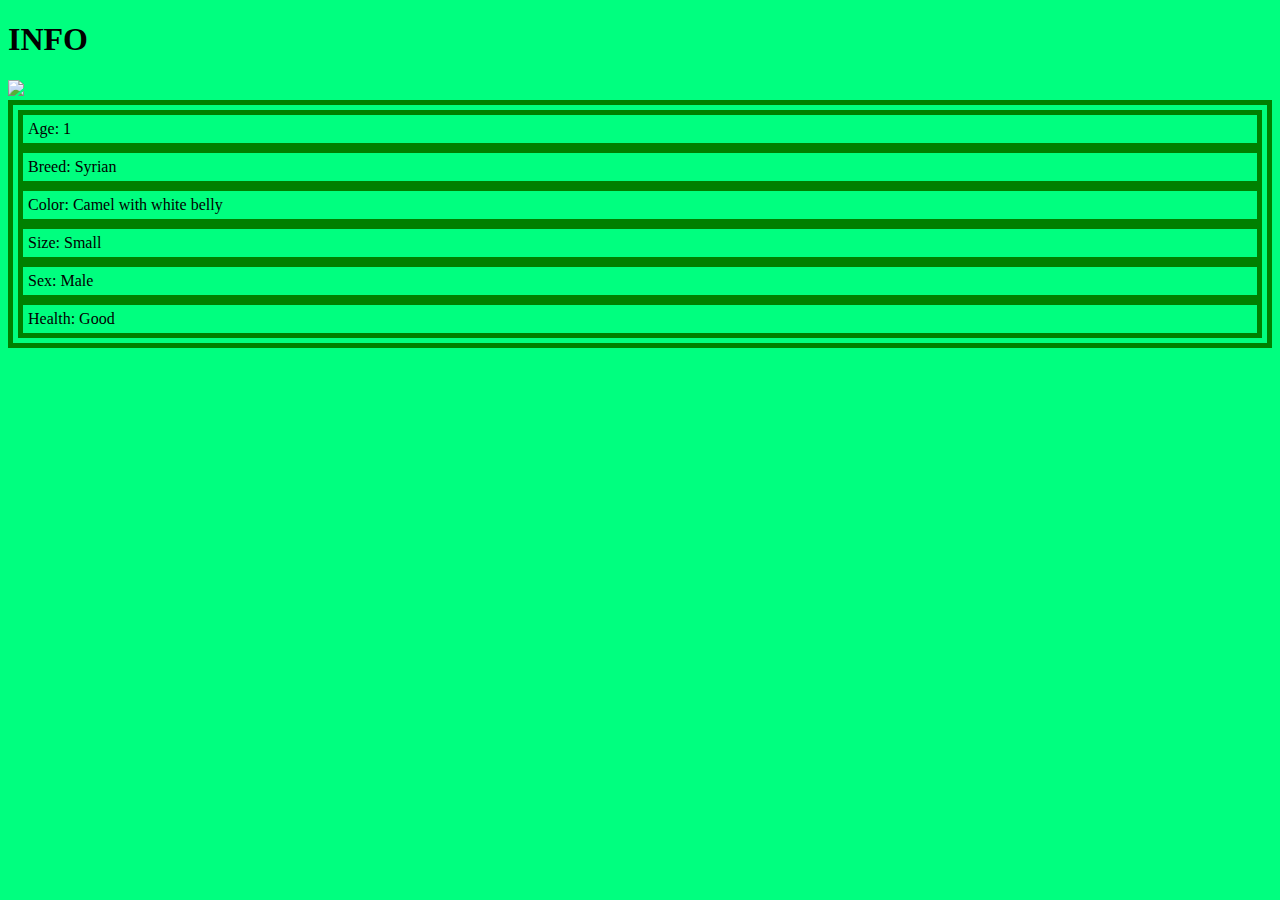
==== contact.html @ 7d012b5e "Initial commit" ====
<!DOCTYPE html>
<html>
  <head>
    <link rel="stylesheet" type="text/css" href="info.css">
  </head>
  <body>
    <h1>INFO</h1>
    <div class="content">
      <div class="header">
        <img class="img" src=https://www.peta.org/wp-content/uploads/2016/09/hamster-602x401.jpg>
        <div class="facts">
          <div class="facts">Age: 1</div>
          <div class="facts">Breed: Syrian</div>
          <div class="facts">Color: Camel with white belly</div>
          <div class="facts">Size: Small</div>
          <div class="facts">Sex: Male</div>
          <div class="facts">Health: Good</div>
        <div/>
      <div/>
    <div/>
  <body/>
<html/>
---- info.css ----
body{
  background-color: springgreen;
}
.facts{
  flex: 2;
  padding: 5px;
  border: 5px solid green;
  display
}
.flex-container {
  display: flex;
  flex-direction: row;
}
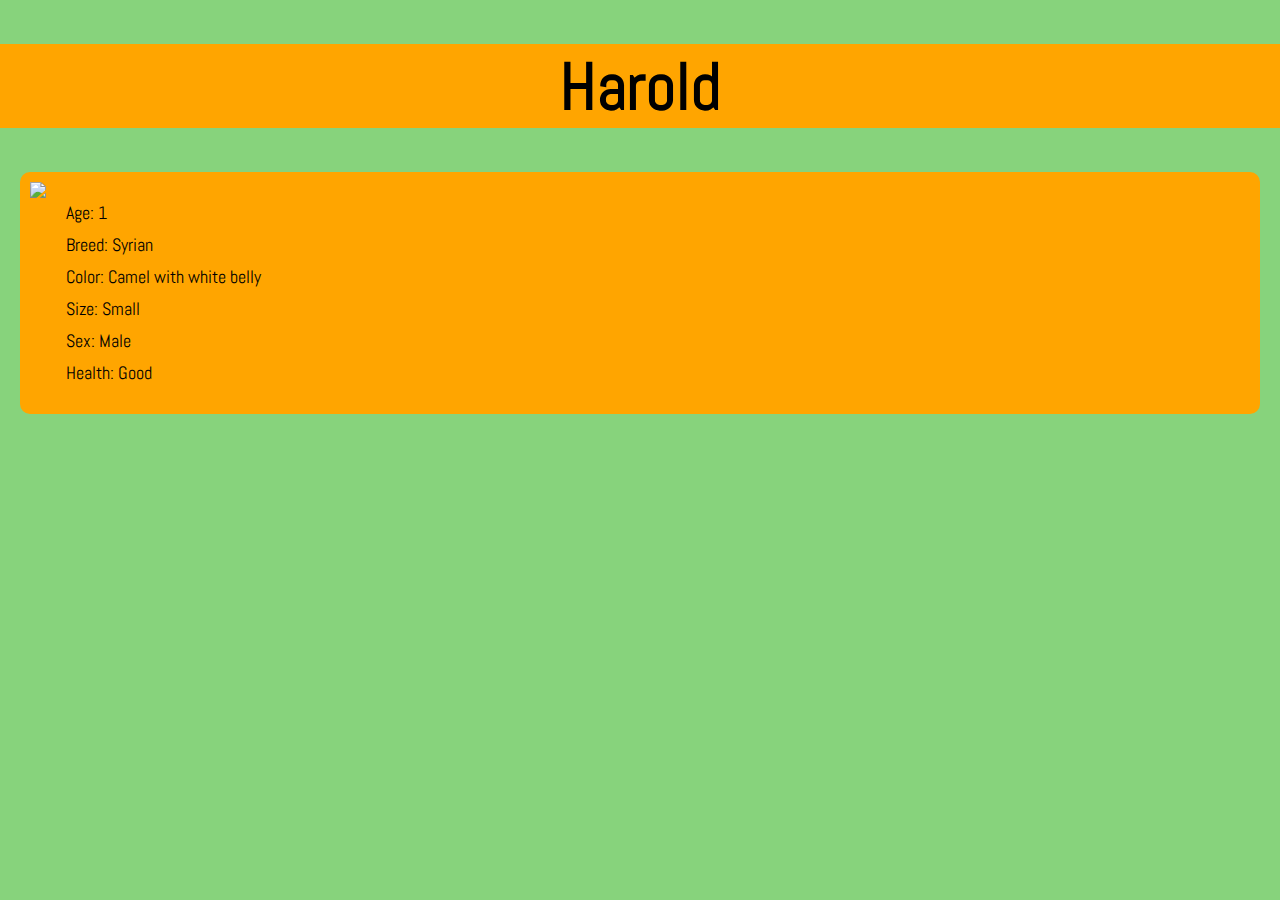
==== commit 15ccc164: "Asthetic and basic design created." ====
--- a/contact.html
+++ b/contact.html
@@ -4,7 +4,12 @@
     <link rel="stylesheet" type="text/css" href="info.css">
   </head>
   <body>
-    <h1>INFO</h1>
+    <div class="h1">
+      <center>
+        <h1>Harold</h1>
+      </center>
+      <link href='https://fonts.googleapis.com/css?family=Abel' rel='stylesheet'>
+    </div>
     <div class="content">
       <div class="header">
         <img class="img" src=https://www.peta.org/wp-content/uploads/2016/09/hamster-602x401.jpg>
--- a/info.css
+++ b/info.css
@@ -1,13 +1,24 @@
 body{
-  background-color: springgreen;
+  background-color: #87D37C;
+  font-family: 'Abel';font-size: 22px;
+  margin: 0;
+}
+.h1{
+  margin: 0px;
+  background-color: orange;
+  font-size: 150%
+}
+.header{
+  display: flex;
+  flex: 1;
+  padding: 5px;
+  border: 5px solid orange;
+  border-radius: 10px;
+  background-color: orange;
+  margin: 20px;
 }
 .facts{
-  flex: 2;
-  padding: 5px;
-  border: 5px solid green;
-  display
+  flex: 1;
+  font-size: 90%;
+  margin: 10px;
 }
-.flex-container {
-  display: flex;
-  flex-direction: row;
-}
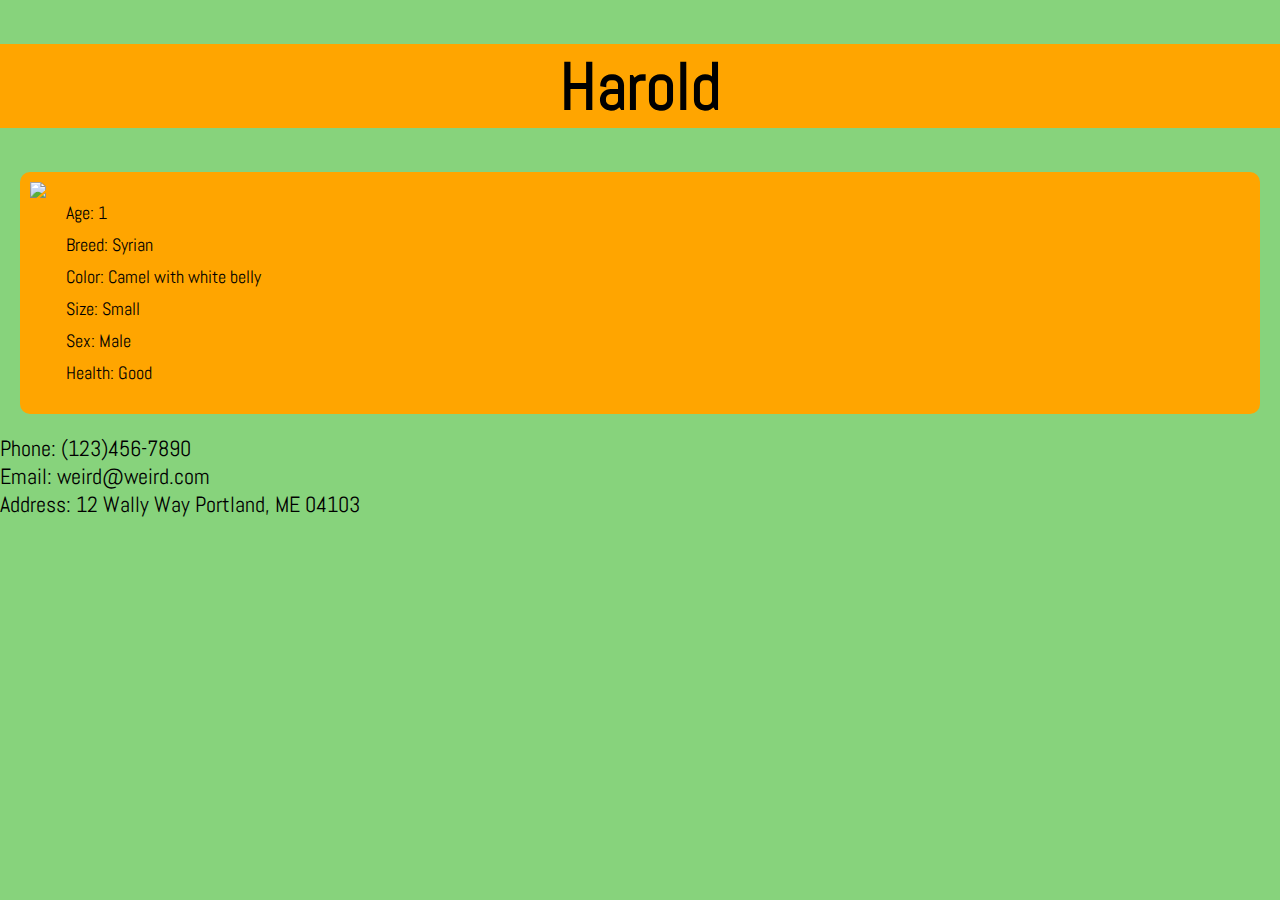
==== commit 08cd2d70: "added contact info on in the button page" ====
--- a/contact.html
+++ b/contact.html
@@ -20,8 +20,13 @@
           <div class="facts">Size: Small</div>
           <div class="facts">Sex: Male</div>
           <div class="facts">Health: Good</div>
-        <div/>
-      <div/>
-    <div/>
-  <body/>
-<html/>
+        </div>
+      </div>
+      <div class="contact">
+        <div class="contact">Phone: (123)456-7890</div>
+        <div class="contact">Email: weird@weird.com</div>
+        <div class="contact">Address: 12 Wally Way Portland, ME 04103</div>
+      </div>
+    </div>
+  </body>
+</html>
--- a/info.css
+++ b/info.css
@@ -2,6 +2,7 @@
   background-color: #87D37C;
   font-family: 'Abel';font-size: 22px;
   margin: 0;
+  flex: 1;
 }
 .h1{
   margin: 0px;
